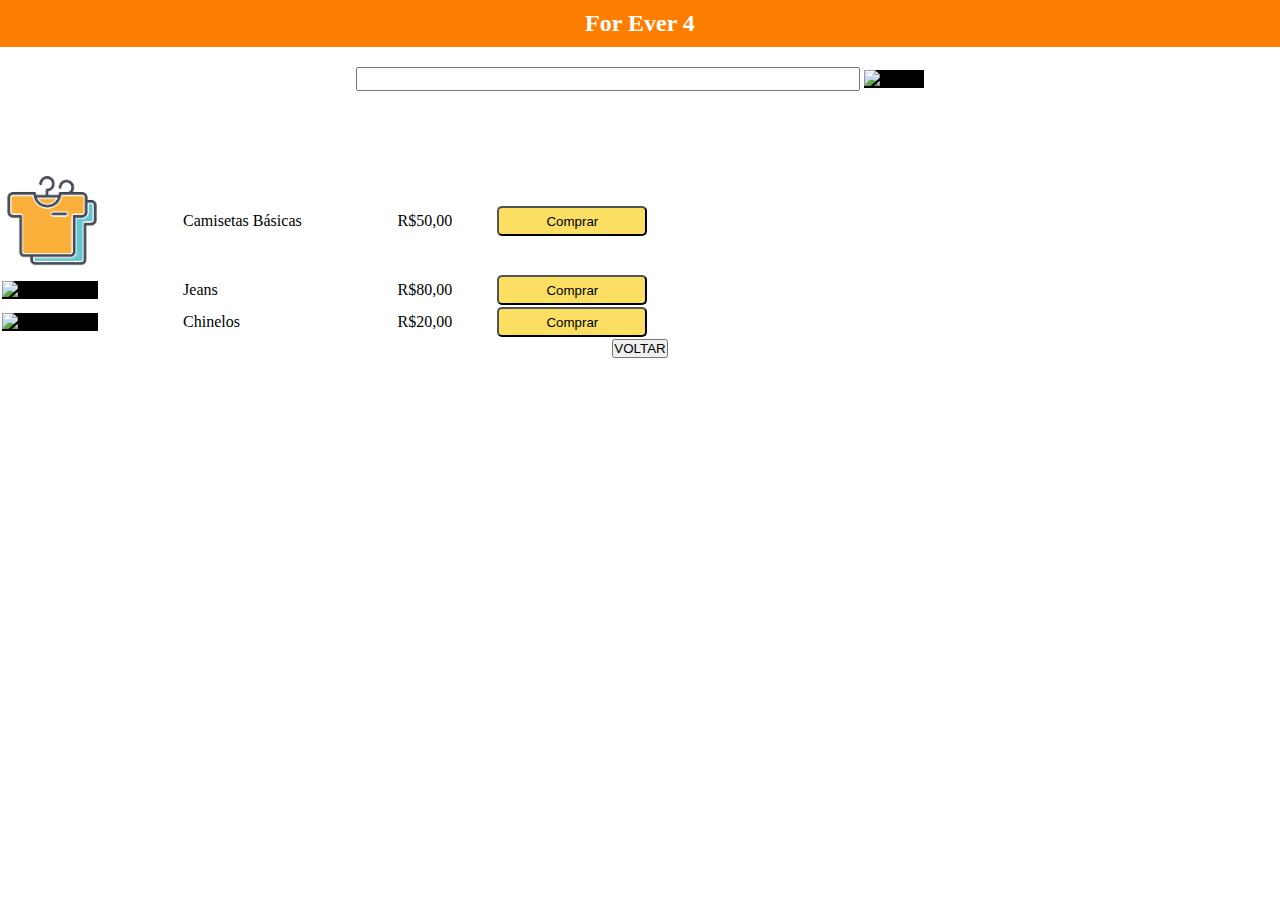
==== modulo1/css-bugfixes/comprar.html @ b0809255 "Ex1)botao voltar funcionando, utilizei o href e alterei o id por class" ====
<!DOCTYPE html>
<html lang="en">

<head>
    <meta charset="UTF-8">
    <meta name="viewport" content="width=device-width, initial-scale=1.0">
    <meta http-equiv="X-UA-Compatible" content="ie=edge">
    <link rel="stylesheet" type="text/css" href="index.css">
    <title>For Ever 4</title>
</head>

<body>
    <h2>For Ever 4</h2>
    <div class="container-do-search">
        <div>
            <input type="text">
            <img src="https://static.thenounproject.com/png/105498-200.png" class="icone" alt="Buscar">
        </div>
    </div>
    <div>
        <table>
            <tr>
                <td><img src="[data-uri]"
                        alt="Indisponível"></td>
                <td> Camisetas Básicas </td>
                <td> R$50,00 </td>
                <td> <button> Comprar </button></td>
            </tr>
            <tr>
                <td><img src="https://easydrawingguides.com/wp-content/uploads/2018/12/Jeans-10.png" alt="Indisponível"></td>
                <td> Jeans</td>
                <td> R$80,00 </td>
                <td> <button> Comprar </button></td>
            </tr>
            <tr>
                <td><img src="https://i.pinimg.com/originals/6d/d7/a7/6dd7a799d97265fa45eedd55561582d7.jpg" alt="Indisponível">
                </td>
                <td> Chinelos</td>
                <td> R$20,00 </td>
                <td> <button> Comprar </button></td>
            </tr>
        </table>
    </div>
    <div>
        <a href="home.html"><button class="back-button" > VOLTAR </button></a>
    </div>
</body>

</html>
---- modulo1/css-bugfixes/index.css ----
/** 
  *
  *  ESTILOS GERAIS 
  *
  **/

* {
    margin: 0;
    padding: 0;
}

h2 {
    background-color: #fe7e02;
    padding: 10px 5px 10px 5px;
    color: white;
    text-align: center;
}

input {
    height: 20px;
    width: 500px;
}

button:focus {
    color: white;
}

img {
    width: 100px;
}

div>p:first-child {
    display: inline;
}

div img {
    background: black;
}

.botao-amarelo {
    background-color: #ffaf43;
    width: 250px;
    height: 40px;
    border-radius: 5px;
    font-size: 20px;
    color: white;
}

.botao-amarelo:hover {
    background-color: #c44f00;
}

.container {
    height: 500px;
    text-align: center;
}

.icone {
    height: 15px;
}


/** 
  *
  *  ESTILOS HOME 
  *
  **/

#container-de-descricao {
    background-color: #2274a5;
    color: white;
}

#container-de-descricao>ol {
    padding: 15px 0px;
}

#container-para-comprar {
    background-color: #e7eb90;
}

#container-para-comprar>p {
    color: #c44f00;
    padding: 100px 0;
    font-size: 60px;
}


/**
  *
  *  ESTILOS COMPRAR 
  *
  **/

div:nth-child(2),
div:last-child {
    text-align: center;
}

table {
    width: 60%;
}

td button {
    background-color: #fadf63;
    width: 150px;
    height: 30px;
    border-radius: 5px;
    color: black;
}

.container-do-search {
    margin-top: 20px;
    height: 100px;
}


#back-button {
    background-color: white;
    width: 100px;
    height: 20px;
    border: 1px solid black;
    border-radius: 5px;
    font-size: 10px;
    color: black;
}

#back-button:hover {
    background-color: #635a3d
}
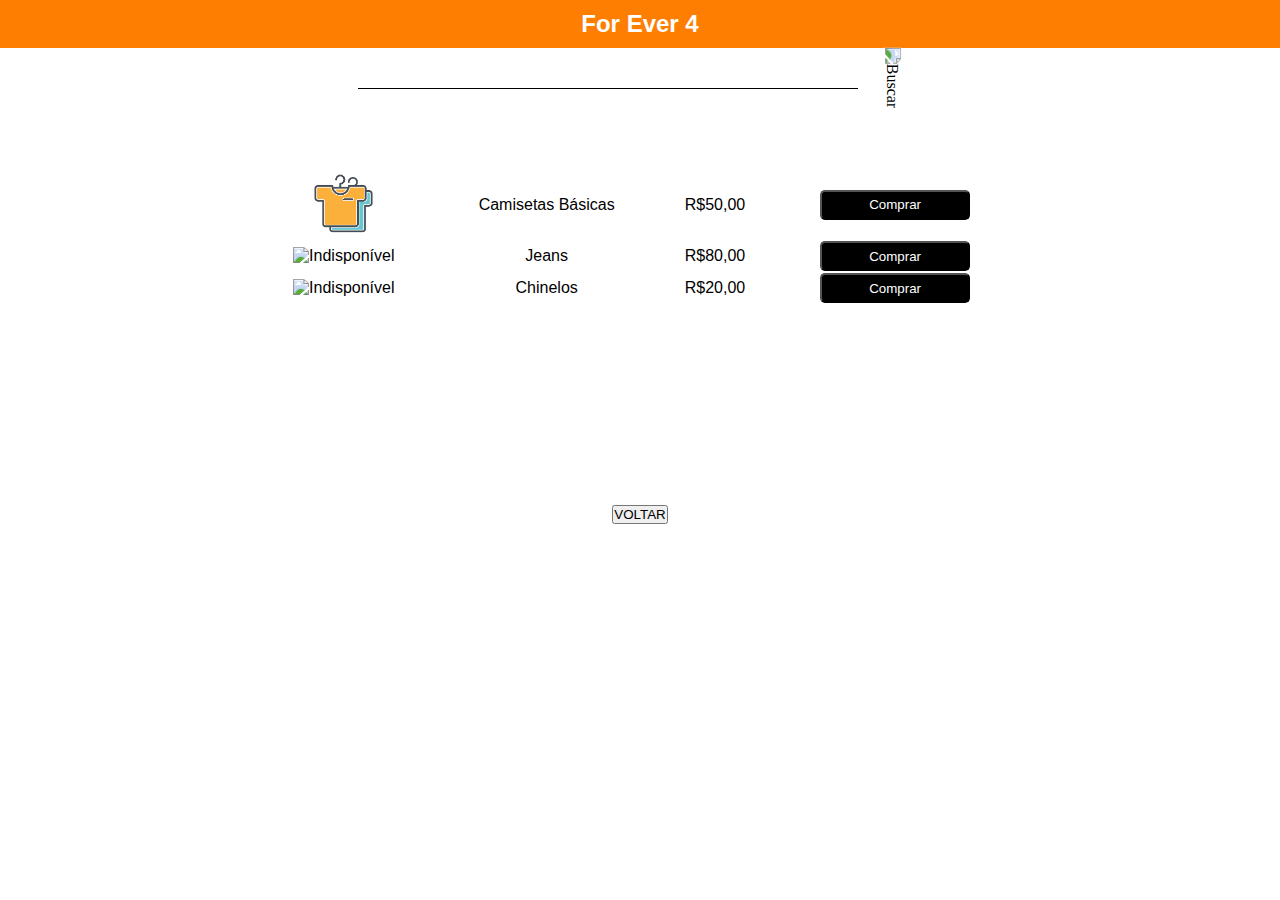
==== commit 96aa3a23: "Atividade CSS Bugfixes" ====
--- a/modulo1/css-bugfixes/comprar.html
+++ b/modulo1/css-bugfixes/comprar.html
@@ -13,7 +13,7 @@
     <h2>For Ever 4</h2>
     <div class="container-do-search">
         <div>
-            <input type="text">
+            <input id="barra" type="text">
             <img src="https://static.thenounproject.com/png/105498-200.png" class="icone" alt="Buscar">
         </div>
     </div>
@@ -41,8 +41,8 @@
             </tr>
         </table>
     </div>
-    <div>
-        <a href="home.html"><button class="back-button" > VOLTAR </button></a>
+    <div id="voltar-button"> 
+        <a href="home.html"><button class="back-button"> VOLTAR </button></a>
     </div>
 </body>
 
--- a/modulo1/css-bugfixes/index.css
+++ b/modulo1/css-bugfixes/index.css
@@ -26,7 +26,7 @@
 }
 
 img {
-    width: 100px;
+    width: 65px;
 }
 
 div>p:first-child {
@@ -34,20 +34,28 @@
 }
 
 div img {
-    background: black;
+    background: rgb(255, 255, 255);
 }
 
 .botao-amarelo {
-    background-color: #ffaf43;
-    width: 250px;
-    height: 40px;
-    border-radius: 5px;
-    font-size: 20px;
-    color: white;
+    background:#fffb21;
+    font-family: arial;
+    font-size:14px;
+    font-weight:700;
+    text-transform: uppercase;
+    border:none;
+    padding:10px;
+    cursor: pointer;
+    display:inline-block;
+    text-decoration: none;
+    text-align: center;
 }
 
+
 .botao-amarelo:hover {
-    background-color: #c44f00;
+    background:#8aff05;
+    box-shadow:0 5px 0 #bd520b;
+  
 }
 
 .container {
@@ -69,6 +77,8 @@
 #container-de-descricao {
     background-color: #2274a5;
     color: white;
+    text-align: center;
+    padding: 100px 650px;
 }
 
 #container-de-descricao>ol {
@@ -80,7 +90,7 @@
 }
 
 #container-para-comprar>p {
-    color: #c44f00;
+    color: #000000;
     padding: 100px 0;
     font-size: 60px;
 }
@@ -99,32 +109,74 @@
 
 table {
     width: 60%;
+    text-align: center;
+    margin: auto;
 }
 
 td button {
-    background-color: #fadf63;
+    background-color: #000000;
     width: 150px;
     height: 30px;
     border-radius: 5px;
-    color: black;
+    color: rgb(255, 255, 255);
+    cursor: pointer;
+    display:inline-block;
+    text-decoration: none;
+}
+
+td button:hover{
+    background-color: blue;
+}
+td button:active{
+    background-color: rgb(0, 0, 0);
 }
 
 .container-do-search {
     margin-top: 20px;
     height: 100px;
 }
+ 
+#comprar-button{
+    text-align: center;
+}
+#voltar-button{
+    text-align:center;
+    padding: 200px;
+}
+#back-button {
+    background-color: #000000;
+    width: 150px;
+    height: 30px;
+    border-radius: 5px;
+    color: rgb(255, 0, 0);
+    cursor: pointer;
+    display:inline-block;
+    text-decoration: none;
+}
+
+#back-button:hover { 
+    background-color: #51ff00;
+}
+
+a{
+    margin:fixed;
+}
+
+.icone{
+    width: 18px;
+    transform: rotate(90deg);
+}
+ #barra{
+     border: none;
+     border-bottom: 1px solid black;
+ }
+ title{font-family: "Trebuchet MS", Verdana, sans-serif;}
+ h1{font-family: "Trebuchet MS", Verdana, sans-serif;}
+ h2{font-family: "Trebuchet MS", Verdana, sans-serif;}
+ h3{font-family: "Trebuchet MS", Verdana, sans-serif;}
+ li{font-family: "Trebuchet MS", Verdana, sans-serif;}
+ p{font-family: "Trebuchet MS", Verdana, sans-serif;}
+ td{font-family: "Trebuchet MS", Verdana, sans-serif;}
 
 
-#back-button {
-    background-color: white;
-    width: 100px;
-    height: 20px;
-    border: 1px solid black;
-    border-radius: 5px;
-    font-size: 10px;
-    color: black;
-}
 
-#back-button:hover {
-    background-color: #635a3d
-}